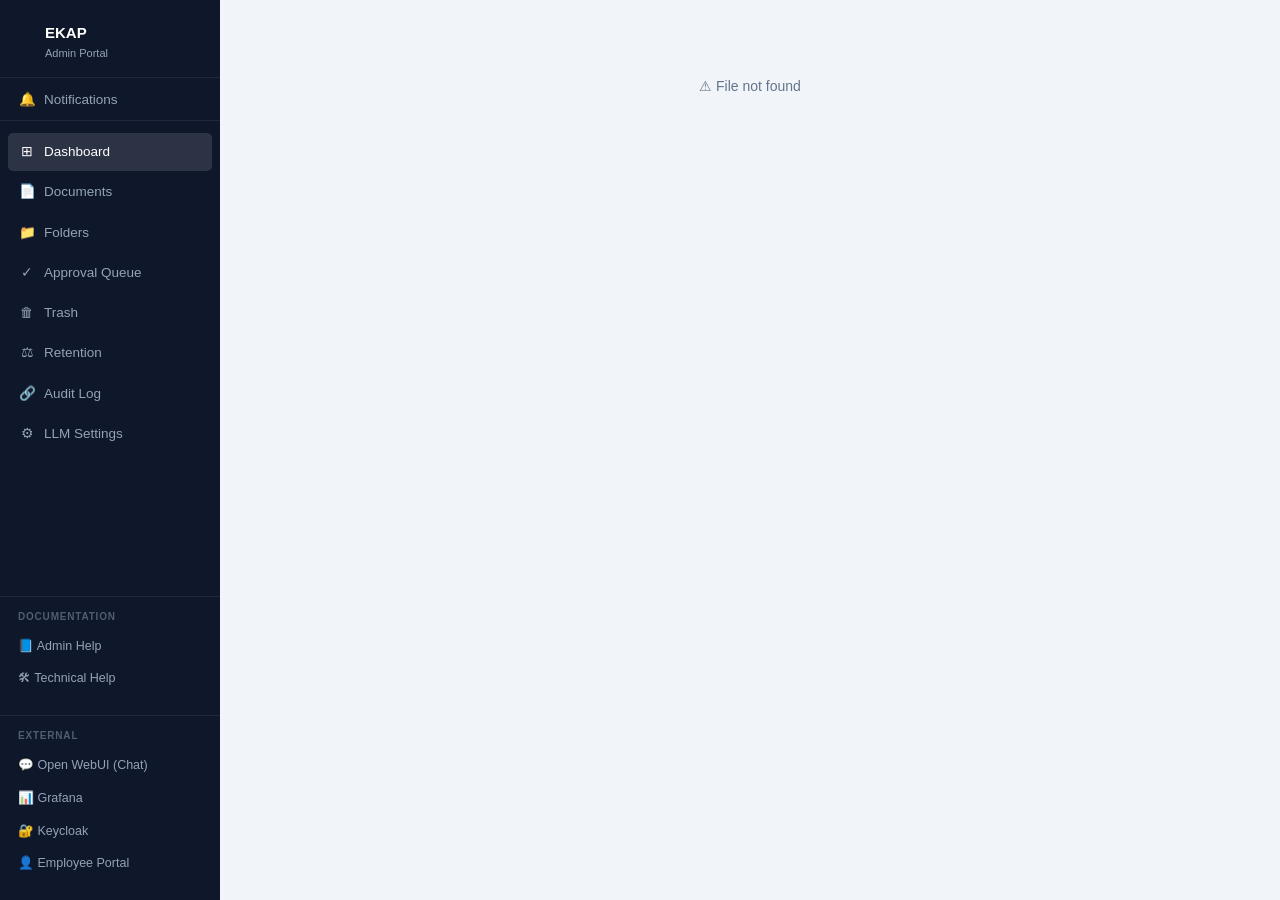
==== admin-ui/index.html @ e731ca9c "Initial commit: EKAP Enterprise Knowledge Assistant Platform" ====
<!DOCTYPE html>
<html lang="en">
<head>
  <meta charset="UTF-8">
  <meta name="viewport" content="width=device-width, initial-scale=1.0">
  <title>EKAP Admin</title>
  <link rel="stylesheet" href="admin.css">
</head>
<body>
  <div class="app">
    <aside class="sidebar">
      <div class="brand">
        <span class="brand-icon">⬡</span>
        <div>
          <div class="brand-name">EKAP</div>
          <div class="brand-sub">Admin Portal</div>
        </div>
      </div>
      <div class="notif-wrap">
        <button class="notif-bell" id="notif-bell" onclick="toggleNotifPanel()">
          <span class="ni">🔔</span>Notifications
          <span class="nav-badge hidden" id="notif-badge">0</span>
        </button>
        <div class="notif-panel hidden" id="notif-panel">
          <div class="notif-panel-head">
            <span>Notifications</span>
            <button class="btn btn-ghost btn-xs" onclick="markAllNotificationsRead()">Mark all read</button>
          </div>
          <div id="notif-list" class="notif-list">
            <div class="spinner-wrap"><div class="spinner"></div></div>
          </div>
        </div>
      </div>
      <nav class="nav">
        <a class="nav-item" href="#/dashboard" data-page="dashboard">
          <span class="ni">⊞</span>Dashboard
        </a>
        <a class="nav-item" href="#/documents" data-page="documents">
          <span class="ni">📄</span>Documents
        </a>
        <a class="nav-item" href="#/folders" data-page="folders">
          <span class="ni">📁</span>Folders
        </a>
        <a class="nav-item" href="#/queue" data-page="queue">
          <span class="ni">✓</span>Approval Queue
          <span class="nav-badge hidden" id="queue-badge">0</span>
        </a>
        <a class="nav-item" href="#/trash" data-page="trash">
          <span class="ni">🗑</span>Trash
        </a>
        <a class="nav-item" href="#/retention" data-page="retention">
          <span class="ni">⚖</span>Retention
        </a>
        <a class="nav-item" href="#/audit-log" data-page="audit-log">
          <span class="ni">🔗</span>Audit Log
        </a>
        <a class="nav-item" href="#/settings" data-page="settings">
          <span class="ni">⚙</span>LLM Settings
        </a>
      </nav>
      <div class="sidebar-ext">
        <div class="ext-label">Documentation</div>
        <a class="ext-link" href="docs/admin-help.html" target="_blank">📘 Admin Help</a>
        <a class="ext-link" href="docs/technical-help.html" target="_blank">🛠 Technical Help</a>
      </div>
      <div class="sidebar-ext">
        <div class="ext-label">External</div>
        <a class="ext-link" href="/" target="_blank">💬 Open WebUI (Chat)</a>
        <a class="ext-link" href="/grafana/" target="_blank">📊 Grafana</a>
        <a class="ext-link" href="/auth/admin" target="_blank">🔐 Keycloak</a>
        <a class="ext-link" href="/portal/" target="_blank">👤 Employee Portal</a>
      </div>
    </aside>

    <main class="main">
      <div id="content" class="content"></div>
    </main>
  </div>

  <!-- Upload Modal -->
  <div class="overlay hidden" id="upload-modal">
    <div class="modal">
      <div class="modal-head">
        <h2 class="modal-title">Upload Document</h2>
        <button class="btn-close" onclick="closeUpload()">✕</button>
      </div>
      <form id="upload-form" class="modal-body">
        <div class="field">
          <label class="label">File <span class="req">*</span></label>
          <input class="input" type="file" id="f-file"
            accept=".pdf,.docx,.txt,.md,.html,.csv,.xlsx,.pptx,.jpg,.jpeg,.png,.tiff,.bmp,.webp" required>
        </div>
        <div class="field">
          <label class="label">Title <span class="req">*</span></label>
          <input class="input" type="text" id="f-title" placeholder="Document title" required>
        </div>
        <div class="field-row">
          <div class="field">
            <label class="label">Owner</label>
            <input class="input" type="text" id="f-owner" value="admin">
          </div>
          <div class="field">
            <label class="label">Department</label>
            <input class="input" type="text" id="f-dept" placeholder="Engineering">
          </div>
        </div>
        <div class="field-row">
          <div class="field">
            <label class="label">Classification</label>
            <select class="input" id="f-class">
              <option>Public</option>
              <option selected>Internal</option>
              <option>Confidential</option>
              <option>Restricted</option>
            </select>
          </div>
          <div class="field">
            <label class="label">Folder</label>
            <select class="input" id="f-folder"><option value="">None</option></select>
          </div>
        </div>
        <div class="field">
          <label class="label">Tags (comma-separated)</label>
          <input class="input" type="text" id="f-tags" placeholder="policy, hr, 2024">
        </div>
        <div class="modal-foot">
          <button type="button" class="btn btn-ghost" onclick="closeUpload()">Cancel</button>
          <button type="submit" class="btn btn-primary" id="upload-btn">Upload</button>
        </div>
      </form>
    </div>
  </div>

  <!-- Possible Duplicate Modal -->
  <div class="overlay hidden" id="duplicate-modal">
    <div class="modal modal-sm">
      <div class="modal-head">
        <h2 class="modal-title">Possible Duplicate</h2>
        <button class="btn-close" onclick="closeDuplicateModal()">✕</button>
      </div>
      <div class="modal-body">
        <p id="duplicate-message" style="font-size:13.5px;line-height:1.5"></p>
        <div class="modal-foot" style="flex-wrap:wrap">
          <button class="btn btn-ghost" onclick="closeDuplicateModal()">Cancel</button>
          <button class="btn btn-blue" onclick="useAsNewVersion()">Upload as New Version</button>
          <button class="btn btn-warning" onclick="forceUploadAnyway()">Upload Anyway</button>
        </div>
      </div>
    </div>
  </div>

  <!-- Upload New Version Modal -->
  <div class="overlay hidden" id="version-modal">
    <div class="modal">
      <div class="modal-head">
        <div>
          <h2 class="modal-title">Upload New Version</h2>
          <div class="modal-meta" id="version-doc-title"></div>
        </div>
        <button class="btn-close" onclick="closeVersionModal()">✕</button>
      </div>
      <form id="version-form" class="modal-body">
        <div class="field">
          <label class="label">File <span class="req">*</span></label>
          <input class="input" type="file" id="v-file"
            accept=".pdf,.docx,.txt,.md,.html,.csv,.xlsx,.pptx,.jpg,.jpeg,.png,.tiff,.bmp,.webp" required>
        </div>
        <div class="field">
          <label class="label">Change note</label>
          <textarea class="input" id="v-note" rows="3" placeholder="What changed in this version?"></textarea>
        </div>
        <p class="llm-note">
          This replaces the document's content and sends it back through the approval
          workflow (state resets to Draft). Previous versions stay available in the audit trail.
        </p>
        <div class="modal-foot">
          <button type="button" class="btn btn-ghost" onclick="closeVersionModal()">Cancel</button>
          <button type="submit" class="btn btn-primary" id="version-btn">Upload Version</button>
        </div>
      </form>
    </div>
  </div>

  <!-- Access Grants Modal -->
  <div class="overlay hidden" id="permissions-modal">
    <div class="modal modal-lg">
      <div class="modal-head">
        <div>
          <h2 class="modal-title">Document Access</h2>
          <div class="modal-meta" id="perm-doc-title"></div>
        </div>
        <button class="btn-close" onclick="closePermissionsModal()">✕</button>
      </div>
      <div class="modal-body">
        <p class="llm-note">
          Grants a specific user read access to this document regardless of their
          classification level. Users who already qualify via classification don't need a grant.
        </p>
        <form id="perm-form" style="display:flex;gap:10px;align-items:flex-end;margin-bottom:14px">
          <div class="field autocomplete" style="flex:1">
            <label class="label">User ID / username</label>
            <input class="input" type="text" id="perm-user-id" placeholder="Start typing a name or username…"
                   autocomplete="off" required
                   oninput="handleUserSearch(this.value)"
                   onfocus="handleUserSearch(this.value)">
            <div class="autocomplete-list hidden" id="perm-user-suggestions"></div>
          </div>
          <button type="submit" class="btn btn-primary" id="perm-grant-btn">Grant Access</button>
        </form>
        <div id="perm-list"></div>
      </div>
    </div>
  </div>

  <!-- Preview Modal -->
  <div class="overlay hidden" id="preview-modal">
    <div class="modal modal-xl">
      <div class="modal-head">
        <div>
          <h2 class="modal-title" id="preview-title">Preview</h2>
          <div id="preview-meta" class="modal-meta"></div>
        </div>
        <div style="display:flex;gap:8px;align-items:center">
          <a class="btn btn-ghost" id="preview-download" href="#" download>⬇ Download</a>
          <button class="btn-close" onclick="closePreview()">✕</button>
        </div>
      </div>
      <div class="modal-body preview-wrap" id="preview-body">
        <div class="spinner-wrap"><div class="spinner"></div></div>
      </div>
    </div>
  </div>

  <!-- Audit Trail Modal -->
  <div class="overlay hidden" id="audit-modal">
    <div class="modal modal-lg">
      <div class="modal-head">
        <div>
          <h2 class="modal-title" id="audit-title">Audit Trail</h2>
          <div class="modal-meta">Version and workflow history</div>
        </div>
        <button class="btn-close" onclick="closeAuditModal()">✕</button>
      </div>
      <div class="modal-body" id="audit-body">
        <div class="spinner-wrap"><div class="spinner"></div></div>
      </div>
    </div>
  </div>

  <!-- Workflow Comment Modal -->
  <div class="overlay hidden" id="wf-modal">
    <div class="modal modal-sm">
      <div class="modal-head">
        <h2 class="modal-title" id="wf-title">Confirm Action</h2>
        <button class="btn-close" onclick="closeWfModal()">✕</button>
      </div>
      <div class="modal-body">
        <div class="field">
          <label class="label">Comment (optional)</label>
          <textarea class="input" id="wf-comment" rows="3" placeholder="Add a note…"></textarea>
        </div>
        <div class="modal-foot">
          <button class="btn btn-ghost" onclick="closeWfModal()">Cancel</button>
          <button class="btn btn-primary" id="wf-confirm">Confirm</button>
        </div>
      </div>
    </div>
  </div>

  <div id="toasts"></div>
  <script src="admin.js"></script>
</body>
</html>
---- admin-ui/admin.css ----
/* ── Reset & Variables ──────────────────────────────────────────────────────── */
*, *::before, *::after { box-sizing: border-box; margin: 0; padding: 0; }

:root {
  --sidebar-w: 220px;
  --c-bg:       #f1f5f9;
  --c-surface:  #ffffff;
  --c-side:     #0f172a;
  --c-side-txt: #94a3b8;
  --c-side-act: rgba(255,255,255,.12);

  --c-primary:  #2563eb;
  --c-ph:       #1d4ed8;
  --c-success:  #16a34a;
  --c-warning:  #b45309;
  --c-danger:   #dc2626;
  --c-muted:    #64748b;
  --c-border:   #e2e8f0;
  --c-text:     #0f172a;

  --r: 8px;
  --r-sm: 5px;
  --shadow: 0 1px 3px rgba(0,0,0,.08), 0 1px 2px rgba(0,0,0,.04);
  --shadow-lg: 0 8px 20px rgba(0,0,0,.08), 0 2px 6px rgba(0,0,0,.04);
  font-family: -apple-system, BlinkMacSystemFont, 'Segoe UI', sans-serif;
}

body { background: var(--c-bg); color: var(--c-text); font-size: 14px; line-height: 1.5; }

/* ── Layout ─────────────────────────────────────────────────────────────────── */
.app   { display: flex; height: 100vh; overflow: hidden; }
.sidebar { width: var(--sidebar-w); flex-shrink: 0; background: var(--c-side);
           display: flex; flex-direction: column; overflow-y: auto; }
.main    { flex: 1; overflow-y: auto; }
.content { padding: 28px 32px; max-width: 1280px; }

/* ── Brand ──────────────────────────────────────────────────────────────────── */
.brand { display: flex; align-items: center; gap: 10px; padding: 22px 16px 16px;
         border-bottom: 1px solid rgba(255,255,255,.07); }
.brand-icon { font-size: 22px; }
.brand-name { color: #fff; font-weight: 700; font-size: 15px; }
.brand-sub  { color: var(--c-side-txt); font-size: 11px; }

/* ── Nav ────────────────────────────────────────────────────────────────────── */
.nav { padding: 12px 8px; flex: 1; }
.nav-item {
  display: flex; align-items: center; gap: 8px;
  padding: 9px 10px; border-radius: var(--r-sm);
  color: var(--c-side-txt); text-decoration: none;
  font-size: 13.5px; font-weight: 500; transition: all .15s;
  position: relative; margin-bottom: 2px;
}
.nav-item:hover { background: var(--c-side-act); color: #fff; }
.nav-item.active { background: var(--c-side-act); color: #fff; }
.ni { width: 18px; text-align: center; font-style: normal; flex-shrink: 0; }
.nav-badge {
  margin-left: auto; background: var(--c-danger); color: #fff;
  border-radius: 10px; font-size: 11px; font-weight: 600;
  padding: 1px 6px; min-width: 18px; text-align: center;
}

/* ── Notifications ──────────────────────────────────────────────────────────── */
.notif-wrap { position: relative; padding: 0 8px; border-bottom: 1px solid rgba(255,255,255,.07); }
.notif-bell {
  width: 100%; display: flex; align-items: center; gap: 8px;
  padding: 9px 10px; margin: 4px 0; border-radius: var(--r-sm); border: none;
  background: transparent; color: var(--c-side-txt); font-size: 13.5px; font-weight: 500;
  cursor: pointer; font-family: inherit; transition: all .15s;
}
.notif-bell:hover { background: var(--c-side-act); color: #fff; }
.notif-panel {
  position: absolute; top: calc(100% - 2px); left: 8px; right: 8px; z-index: 50;
  background: var(--c-surface); border-radius: var(--r); box-shadow: var(--shadow-lg);
  overflow: hidden; max-height: 70vh; display: flex; flex-direction: column;
}
.notif-panel-head {
  display: flex; align-items: center; justify-content: space-between;
  padding: 10px 14px; border-bottom: 1px solid var(--c-border);
  font-size: 12.5px; font-weight: 700; color: var(--c-text);
}
.notif-list { overflow-y: auto; }
.notif-item {
  padding: 10px 14px; border-bottom: 1px solid #f1f5f9; cursor: pointer;
  transition: background .12s;
}
.notif-item:last-child { border-bottom: none; }
.notif-item:hover { background: #f8fafc; }
.notif-item.unread { background: #eff6ff; }
.notif-item-msg  { font-size: 12.5px; color: var(--c-text); line-height: 1.4; }
.notif-item-time { font-size: 11px; color: var(--c-muted); margin-top: 3px; }
.notif-empty { padding: 20px 14px; text-align: center; font-size: 12.5px; color: var(--c-muted); }

.sidebar-ext { padding: 12px 8px 20px; border-top: 1px solid rgba(255,255,255,.07); }
.ext-label { color: rgba(148,163,184,.5); font-size: 10px; text-transform: uppercase;
             letter-spacing: .08em; padding: 0 10px 6px; font-weight: 600; }
.ext-link { display: block; padding: 7px 10px; color: var(--c-side-txt); text-decoration: none;
            font-size: 12.5px; border-radius: var(--r-sm); transition: all .15s; }
.ext-link:hover { background: var(--c-side-act); color: #fff; }

/* ── Content header ─────────────────────────────────────────────────────────── */
.page-header { display: flex; align-items: center; justify-content: space-between;
               margin-bottom: 24px; }
.page-header h1 { font-size: 22px; font-weight: 700; }

/* ── Stats grid ─────────────────────────────────────────────────────────────── */
.stats-grid { display: grid; grid-template-columns: repeat(4, 1fr); gap: 16px;
              margin-bottom: 24px; }
.stat-card { background: var(--c-surface); border-radius: var(--r); padding: 20px 22px;
             box-shadow: var(--shadow); border-left: 4px solid var(--c-border); }
.stat-card.yellow { border-left-color: #f59e0b; }
.stat-card.green  { border-left-color: var(--c-success); }
.stat-card.slate  { border-left-color: #64748b; }
.stat-val   { font-size: 30px; font-weight: 700; line-height: 1; }
.stat-label { color: var(--c-muted); font-size: 12.5px; margin-top: 4px; font-weight: 500; }

/* ── Cards ──────────────────────────────────────────────────────────────────── */
.card { background: var(--c-surface); border-radius: var(--r); box-shadow: var(--shadow);
        margin-bottom: 20px; overflow: hidden; }
.card-head { display: flex; align-items: center; justify-content: space-between;
             padding: 16px 20px; border-bottom: 1px solid var(--c-border); }
.card-head h2 { font-size: 15px; font-weight: 600; }

/* ── Filters bar ────────────────────────────────────────────────────────────── */
.filters { padding: 14px 16px; margin-bottom: 12px; }
.filter-row { display: flex; gap: 10px; flex-wrap: wrap; align-items: center; }
.filter-input { flex: 1; min-width: 200px; padding: 7px 11px; border: 1px solid var(--c-border);
                border-radius: var(--r-sm); font-size: 13px; outline: none; }
.filter-input:focus { border-color: var(--c-primary); box-shadow: 0 0 0 2px rgba(37,99,235,.1); }
.filter-select { padding: 7px 10px; border: 1px solid var(--c-border); border-radius: var(--r-sm);
                 font-size: 13px; background: #fff; cursor: pointer; outline: none; }
.filter-select:focus { border-color: var(--c-primary); }

/* ── Table ──────────────────────────────────────────────────────────────────── */
.table-wrap { overflow-x: auto; }
.data-table { width: 100%; border-collapse: collapse; font-size: 13px; }
.data-table th { padding: 10px 14px; text-align: left; font-weight: 600; font-size: 11.5px;
                 text-transform: uppercase; letter-spacing: .05em;
                 color: var(--c-muted); border-bottom: 1px solid var(--c-border);
                 background: #fafafa; }
.data-table td { padding: 11px 14px; border-bottom: 1px solid #f1f5f9; vertical-align: middle; }
.data-table tr:last-child td { border-bottom: none; }
.data-table tr:hover td { background: #f8fafc; }
.data-table .actions { white-space: nowrap; display: flex; gap: 4px; flex-wrap: wrap; }
.link { color: var(--c-primary); text-decoration: none; font-weight: 500; }
.link:hover { text-decoration: underline; }

/* ── Badges ─────────────────────────────────────────────────────────────────── */
.badge { display: inline-block; padding: 2px 8px; border-radius: 12px;
         font-size: 11.5px; font-weight: 600; white-space: nowrap; }
.badge-draft     { background: #f1f5f9; color: #475569; }
.badge-review    { background: #fef3c7; color: #92400e; }
.badge-approved  { background: #dbeafe; color: #1e40af; }
.badge-published { background: #dcfce7; color: #166534; }
.badge-archived  { background: #f1f5f9; color: #64748b; }
.badge-outline   { background: transparent; border: 1px solid var(--c-border); color: var(--c-muted); }
.badge-pending   { background: #f1f5f9; color: #475569; }
.badge-processing{ background: #eff6ff; color: #1e40af; }
.badge-completed { background: #dcfce7; color: #166534; }
.badge-failed    { background: #fee2e2; color: #991b1b; }

/* ── Buttons ────────────────────────────────────────────────────────────────── */
.btn {
  display: inline-flex; align-items: center; gap: 5px;
  padding: 7px 14px; border-radius: var(--r-sm); font-size: 13px;
  font-weight: 500; cursor: pointer; border: none; transition: all .15s;
  text-decoration: none; white-space: nowrap;
}
.btn:disabled { opacity: .55; cursor: not-allowed; }
.btn-primary { background: var(--c-primary); color: #fff; }
.btn-primary:hover:not(:disabled) { background: var(--c-ph); }
.btn-ghost   { background: transparent; border: 1px solid var(--c-border); color: var(--c-text); }
.btn-ghost:hover  { background: #f8fafc; }
.btn-success { background: var(--c-success); color: #fff; }
.btn-success:hover:not(:disabled) { background: #15803d; }
.btn-danger  { background: var(--c-danger);  color: #fff; }
.btn-danger:hover:not(:disabled)  { background: #b91c1c; }
.btn-warning { background: var(--c-warning); color: #fff; }
.btn-warning:hover:not(:disabled) { background: #92400e; }
.btn-blue    { background: #3b82f6; color: #fff; }
.btn-blue:hover:not(:disabled)    { background: #2563eb; }
.btn-xs  { padding: 4px 9px; font-size: 11.5px; }
.btn-sm  { padding: 6px 12px; font-size: 12.5px; }
.btn-close { background: none; border: none; font-size: 18px; cursor: pointer;
             color: var(--c-muted); line-height: 1; padding: 4px; border-radius: 4px; }
.btn-close:hover { background: #f1f5f9; color: var(--c-text); }

/* ── Forms ──────────────────────────────────────────────────────────────────── */
.field       { display: flex; flex-direction: column; gap: 5px; }
.field-row   { display: grid; grid-template-columns: 1fr 1fr; gap: 14px; }
.label       { font-size: 12.5px; font-weight: 600; color: var(--c-text); }
.req         { color: var(--c-danger); }
.input {
  padding: 8px 11px; border: 1px solid var(--c-border); border-radius: var(--r-sm);
  font-size: 13.5px; font-family: inherit; background: #fff; outline: none;
  transition: border-color .15s, box-shadow .15s; width: 100%;
}
.input:focus { border-color: var(--c-primary); box-shadow: 0 0 0 3px rgba(37,99,235,.08); }
textarea.input { resize: vertical; }

/* ── Modals ─────────────────────────────────────────────────────────────────── */
.overlay {
  position: fixed; inset: 0; background: rgba(15,23,42,.45);
  display: flex; align-items: center; justify-content: center;
  z-index: 100; padding: 20px; backdrop-filter: blur(2px);
}
.overlay.hidden { display: none; }
.modal {
  background: var(--c-surface); border-radius: var(--r); box-shadow: var(--shadow-lg);
  width: 100%; max-width: 540px; max-height: 90vh; display: flex; flex-direction: column;
  overflow: hidden;
}
.modal-xl { max-width: 920px; }
.modal-lg { max-width: 640px; }
.modal-sm { max-width: 400px; }
.modal-head { display: flex; align-items: flex-start; justify-content: space-between;
              padding: 18px 20px; border-bottom: 1px solid var(--c-border); gap: 12px; }
.modal-title { font-size: 16px; font-weight: 700; }
.modal-meta  { font-size: 12px; color: var(--c-muted); margin-top: 2px; }
.modal-body  { padding: 20px; overflow-y: auto; display: flex; flex-direction: column; gap: 14px; flex: 1; }
.modal-foot  { display: flex; gap: 8px; justify-content: flex-end; padding-top: 8px;
               border-top: 1px solid var(--c-border); margin-top: 8px; }

/* ── Preview ────────────────────────────────────────────────────────────────── */
.preview-wrap { padding: 0; position: relative; }
.preview-wrap iframe { display: block; width: 100%; height: calc(90vh - 110px); border: none; }
.preview-wrap img    { max-width: 100%; max-height: calc(90vh - 140px); display: block; margin: auto; }
.preview-html, .preview-text {
  padding: 20px; overflow: auto; max-height: calc(90vh - 140px);
  font-size: 13.5px; line-height: 1.6;
}
.preview-text { font-family: monospace; white-space: pre-wrap; }
.preview-partial-note {
  position: absolute; left: 50%; bottom: 14px; transform: translateX(-50%);
  background: rgba(15,23,42,.85); color: #fff; font-size: 12px; font-weight: 500;
  padding: 6px 14px; border-radius: 999px; box-shadow: var(--shadow-lg); white-space: nowrap;
  transition: opacity .2s ease;
}
/* Background upgrade to the full document crossfades in over the partial
   preview instead of an abrupt swap, so it doesn't flicker. */
.preview-fade { position: absolute; inset: 0; opacity: 0; transition: opacity .25s ease; }
.preview-fade.preview-fade-in { opacity: 1; }

/* ── Folders ────────────────────────────────────────────────────────────────── */
.folder-tree { list-style: none; }
.folder-item { display: flex; align-items: center; gap: 8px; padding: 10px 20px;
               border-bottom: 1px solid #f8fafc; flex-wrap: wrap; }
.folder-item:last-child { border-bottom: none; }
.folder-icon { font-size: 16px; }
.folder-name { font-weight: 600; font-size: 13.5px; }
.folder-dept { color: var(--c-muted); font-size: 12px; }
.folder-actions { margin-left: auto; display: flex; gap: 4px; }
.folder-children { width: 100%; padding-left: 28px; }

/* ── Autocomplete (user search) ────────────────────────────────────────────── */
.autocomplete { position: relative; }
.autocomplete-list {
  position: absolute; top: calc(100% + 4px); left: 0; right: 0; z-index: 20;
  background: var(--c-surface); border: 1px solid var(--c-border); border-radius: var(--r-sm);
  box-shadow: var(--shadow-lg); max-height: 220px; overflow-y: auto;
}
.autocomplete-item { padding: 8px 12px; cursor: pointer; display: flex; flex-direction: column; gap: 1px; }
.autocomplete-item:hover, .autocomplete-item.active { background: #eff6ff; }
.autocomplete-item-name { font-size: 13px; font-weight: 600; }
.autocomplete-item-sub  { font-size: 11.5px; color: var(--c-muted); }
.autocomplete-empty { padding: 10px 12px; font-size: 12.5px; color: var(--c-muted); }

/* ── Audit trail ────────────────────────────────────────────────────────────── */
.audit-timeline { display: flex; flex-direction: column; max-height: 60vh; overflow-y: auto; }
.audit-item { display: flex; gap: 12px; padding: 12px 4px; border-bottom: 1px solid var(--c-border); }
.audit-item:last-child { border-bottom: none; }
.audit-icon { font-size: 16px; flex-shrink: 0; line-height: 1.4; }
.audit-item-body { flex: 1; min-width: 0; }
.audit-item-head { display: flex; align-items: baseline; justify-content: space-between; gap: 10px; }
.audit-item-title { font-weight: 600; font-size: 13.5px; }
.audit-item-time  { font-size: 11.5px; color: var(--c-muted); white-space: nowrap; }
.audit-item-meta  { font-size: 12px; color: var(--c-muted); margin-top: 2px; }
.audit-item-note  { font-size: 12.5px; color: var(--c-text); margin-top: 5px; background: #f8fafc;
                     border-radius: var(--r-sm); padding: 6px 10px; }

/* ── Version diff ───────────────────────────────────────────────────────────── */
.version-compare {
  display: flex; align-items: center; gap: 8px; padding: 4px 4px 14px;
  margin-bottom: 14px; border-bottom: 1px solid var(--c-border); font-size: 12.5px; flex-wrap: wrap;
}
.version-compare-label { font-weight: 600; color: var(--c-muted); }
.diff-summary { font-size: 12px; font-weight: 600; color: var(--c-muted); margin: 0 4px 8px; }
.diff-view {
  font-family: ui-monospace, Menlo, monospace; font-size: 12px; line-height: 1.65;
  background: #0f172a; color: #cbd5e1; border-radius: var(--r); padding: 8px 0;
  max-height: 320px; overflow: auto;
}
.diff-line { padding: 0 14px; white-space: pre-wrap; word-break: break-word; }
.diff-line.diff-added   { background: rgba(22,163,74,.22);  color: #86efac; }
.diff-line.diff-removed { background: rgba(220,38,38,.22);  color: #fca5a5; }
.diff-line.diff-hunk    { color: #60a5fa; font-weight: 600; margin: 6px 0; }
.diff-line.diff-equal   { color: #94a3b8; }

/* ── Empty state ────────────────────────────────────────────────────────────── */
.empty { text-align: center; padding: 48px 20px; color: var(--c-muted); }
.empty-icon { font-size: 40px; margin-bottom: 10px; }
.empty p    { font-size: 14px; }

/* ── Spinner ────────────────────────────────────────────────────────────────── */
.spinner-wrap { display: flex; justify-content: center; padding: 60px; }
.spinner { width: 32px; height: 32px; border: 3px solid var(--c-border);
           border-top-color: var(--c-primary); border-radius: 50%;
           animation: spin .7s linear infinite; }
@keyframes spin { to { transform: rotate(360deg); } }

/* ── Toast ──────────────────────────────────────────────────────────────────── */
#toasts { position: fixed; bottom: 24px; right: 24px; display: flex;
          flex-direction: column; gap: 8px; z-index: 200; }
.toast { padding: 12px 18px; border-radius: var(--r); font-size: 13.5px; font-weight: 500;
         box-shadow: var(--shadow-lg); opacity: 0; transform: translateY(8px);
         transition: all .25s; max-width: 340px; }
.toast.show { opacity: 1; transform: none; }
.toast-success { background: #f0fdf4; border: 1px solid #bbf7d0; color: #166534; }
.toast-error   { background: #fef2f2; border: 1px solid #fecaca; color: #991b1b; }
.toast-info    { background: #eff6ff; border: 1px solid #bfdbfe; color: #1e40af; }

/* ── Processing progress bar ────────────────────────────────────────────────── */
/* Refresh button spin on click */
#doc-refresh-btn:disabled { animation: spin .5s linear; }

.proc-wrap      { min-width: 160px; }
.proc-bar-track { height: 5px; background: #e2e8f0; border-radius: 99px; overflow: hidden; margin-bottom: 5px; }
.proc-bar-fill  {
  height: 100%; border-radius: 99px;
  background: linear-gradient(90deg, #3b82f6, #2563eb);
  transition: width .6s ease;
  position: relative;
  overflow: hidden;
}
/* animated shimmer while processing */
.proc-bar-fill::after {
  content: '';
  position: absolute; inset: 0;
  background: linear-gradient(90deg, transparent 0%, rgba(255,255,255,.35) 50%, transparent 100%);
  animation: proc-shimmer 1.4s infinite;
}
@keyframes proc-shimmer {
  from { transform: translateX(-100%); }
  to   { transform: translateX(200%); }
}
.proc-meta  { display: flex; justify-content: space-between; align-items: center; gap: 6px; }
.proc-stage { font-size: 11.5px; color: var(--c-muted); font-weight: 500; white-space: nowrap; }
.proc-time  { font-size: 11px; color: var(--c-primary); font-weight: 600; white-space: nowrap; }

/* ── LLM Settings page ──────────────────────────────────────────────────────── */
.llm-active-row { display: flex; align-items: center; gap: 10px; margin-bottom: 8px; }
.llm-dot { width: 10px; height: 10px; background: var(--c-success); border-radius: 50%;
           box-shadow: 0 0 0 3px rgba(22,163,74,.2); flex-shrink: 0; }
.llm-active-name { font-size: 16px; font-weight: 700; }
.llm-note { font-size: 12.5px; color: var(--c-muted); margin-top: 4px; line-height: 1.55; }
.llm-note code { background: #f1f5f9; padding: 1px 5px; border-radius: 3px;
                 font-family: monospace; font-size: 12px; }

.llm-model-row { display: flex; align-items: center; justify-content: space-between;
                 padding: 10px 8px; border-radius: var(--r-sm); margin: 2px 0; }
.llm-model-row:hover { background: #f8fafc; }
.llm-model-row-active { background: #f0fdf4; }
.llm-model-info { display: flex; align-items: center; gap: 12px; }
.llm-model-name { font-weight: 600; font-size: 13.5px; }
.llm-model-size { color: var(--c-muted); font-size: 12px; }

.llm-toggle-row { display: flex; align-items: flex-start; gap: 12px; margin-top: 14px;
                   padding-top: 14px; border-top: 1px solid var(--c-border); }
.llm-toggle-label { font-size: 13px; font-weight: 600; }
.llm-toggle-sub   { font-size: 12px; color: var(--c-muted); margin-top: 2px; line-height: 1.5; }

.switch { position: relative; display: inline-block; width: 36px; height: 20px; flex-shrink: 0; }
.switch input { opacity: 0; width: 0; height: 0; }
.switch-slider { position: absolute; inset: 0; cursor: pointer; background: #cbd5e1;
                  border-radius: 999px; transition: background .15s; }
.switch-slider::before { content: ''; position: absolute; width: 16px; height: 16px; left: 2px; top: 2px;
                          background: #fff; border-radius: 50%; transition: transform .15s;
                          box-shadow: 0 1px 2px rgba(0,0,0,.2); }
.switch input:checked + .switch-slider { background: var(--c-primary); }
.switch input:checked + .switch-slider::before { transform: translateX(16px); }
.switch input:disabled + .switch-slider { opacity: .5; cursor: not-allowed; }

.llm-chips { display: flex; flex-wrap: wrap; gap: 8px; }
.llm-chip {
  background: var(--c-bg); border: 1px solid var(--c-border);
  border-radius: var(--r); padding: 8px 12px; cursor: pointer;
  text-align: left; transition: all .12s; font-family: inherit;
}
.llm-chip:hover { border-color: var(--c-primary); background: #eff6ff; }
.llm-chip-name { display: block; font-weight: 600; font-size: 12.5px; color: var(--c-text); }
.llm-chip-meta { display: block; font-size: 11px; color: var(--c-muted); margin-top: 2px; }

.hidden { display: none !important; }
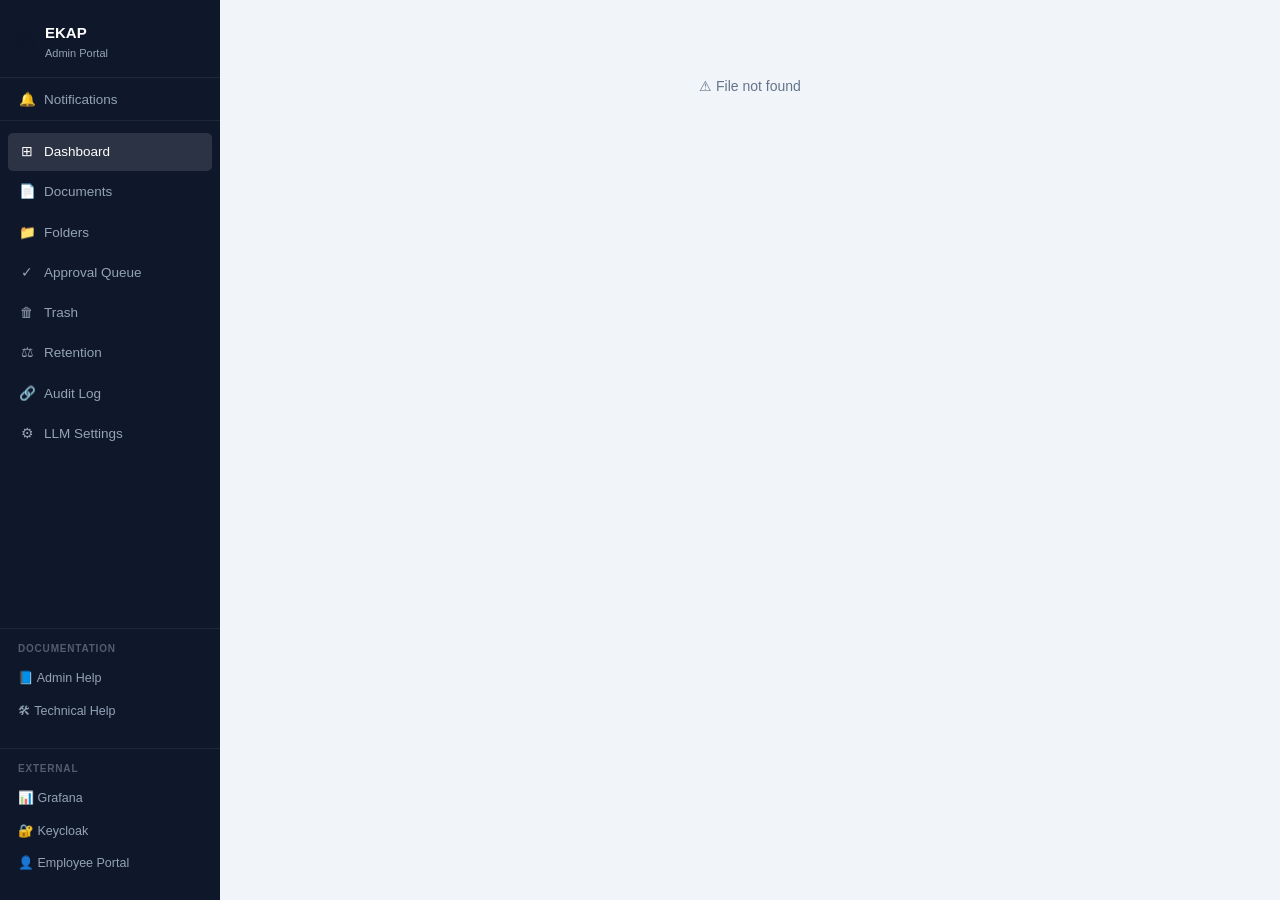
==== commit 0755926e: "Remove Open WebUI in favor of the Employee Portal's own chat panel Open WebUI was redundant: the Emp" ====
--- a/admin-ui/index.html
+++ b/admin-ui/index.html
@@ -65,7 +65,6 @@
       </div>
       <div class="sidebar-ext">
         <div class="ext-label">External</div>
-        <a class="ext-link" href="/" target="_blank">💬 Open WebUI (Chat)</a>
         <a class="ext-link" href="/grafana/" target="_blank">📊 Grafana</a>
         <a class="ext-link" href="/auth/admin" target="_blank">🔐 Keycloak</a>
         <a class="ext-link" href="/portal/" target="_blank">👤 Employee Portal</a>
--- a/admin-ui/admin.css
+++ b/admin-ui/admin.css
@@ -224,11 +224,11 @@
 .preview-wrap { padding: 0; position: relative; }
 .preview-wrap iframe { display: block; width: 100%; height: calc(90vh - 110px); border: none; }
 .preview-wrap img    { max-width: 100%; max-height: calc(90vh - 140px); display: block; margin: auto; }
-.preview-html, .preview-text {
+.preview-text {
   padding: 20px; overflow: auto; max-height: calc(90vh - 140px);
   font-size: 13.5px; line-height: 1.6;
-}
-.preview-text { font-family: monospace; white-space: pre-wrap; }
+  font-family: monospace; white-space: pre-wrap;
+}
 .preview-partial-note {
   position: absolute; left: 50%; bottom: 14px; transform: translateX(-50%);
   background: rgba(15,23,42,.85); color: #fff; font-size: 12px; font-weight: 500;
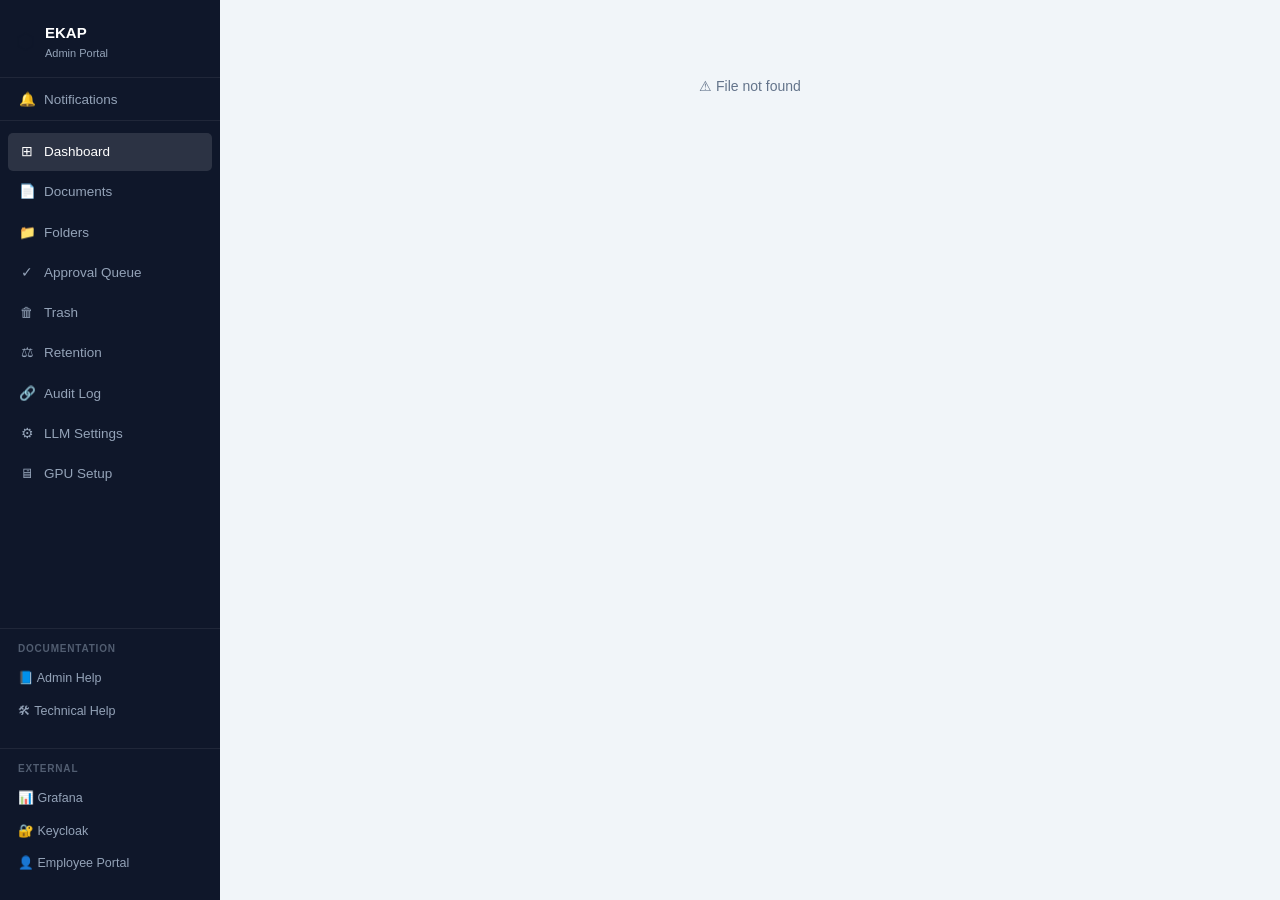
==== commit 65c1da0c: "Move GPU Setup to its own admin page with saved diagnostic history Gives it a dedicated sidebar entr" ====
--- a/admin-ui/index.html
+++ b/admin-ui/index.html
@@ -57,6 +57,9 @@
         <a class="nav-item" href="#/settings" data-page="settings">
           <span class="ni">⚙</span>LLM Settings
         </a>
+        <a class="nav-item" href="#/gpu-setup" data-page="gpu-setup">
+          <span class="ni">🖥</span>GPU Setup
+        </a>
       </nav>
       <div class="sidebar-ext">
         <div class="ext-label">Documentation</div>
--- a/admin-ui/admin.css
+++ b/admin-ui/admin.css
@@ -355,18 +355,37 @@
 .llm-note code { background: #f1f5f9; padding: 1px 5px; border-radius: 3px;
                  font-family: monospace; font-size: 12px; }
 
+.gpu-status-row { display: flex; align-items: center; gap: 10px; }
+.gpu-status-detail { font-size: 12.5px; color: var(--c-muted); margin-top: 6px; line-height: 1.55; }
+.gpu-warning-box { margin-top: 12px; padding: 10px 12px; background: #fef3c7; border-radius: var(--r-sm);
+                    font-size: 12.5px; color: #92400e; line-height: 1.55; }
+.diag-output { margin-top: 10px; background: #0f172a; color: #e2e8f0; font-family: monospace;
+                font-size: 12px; padding: 14px; border-radius: var(--r-sm); white-space: pre-wrap;
+                word-break: break-word; max-height: 420px; overflow-y: auto; line-height: 1.6; }
+
 .llm-model-row { display: flex; align-items: center; justify-content: space-between;
                  padding: 10px 8px; border-radius: var(--r-sm); margin: 2px 0; }
 .llm-model-row:hover { background: #f8fafc; }
 .llm-model-row-active { background: #f0fdf4; }
+.llm-model-separator { border-top: 1px solid var(--c-border); margin: 8px 4px; }
 .llm-model-info { display: flex; align-items: center; gap: 12px; }
 .llm-model-name { font-weight: 600; font-size: 13.5px; }
+.llm-model-quant { font-weight: 400; color: var(--c-muted); font-size: 12px; }
 .llm-model-size { color: var(--c-muted); font-size: 12px; }
 
 .llm-toggle-row { display: flex; align-items: flex-start; gap: 12px; margin-top: 14px;
                    padding-top: 14px; border-top: 1px solid var(--c-border); }
 .llm-toggle-label { font-size: 13px; font-weight: 600; }
 .llm-toggle-sub   { font-size: 12px; color: var(--c-muted); margin-top: 2px; line-height: 1.5; }
+
+.llm-advanced-header {
+  margin-top: 14px; padding-top: 14px; border-top: 1px solid var(--c-border);
+  font-size: 13px; font-weight: 600; color: var(--c-muted);
+  cursor: pointer; user-select: none; display: flex; align-items: center; gap: 6px;
+}
+.llm-advanced-header:hover { color: var(--c-text); }
+.llm-advanced-caret { display: inline-block; font-size: 11px; width: 10px; }
+#chat-display-settings .llm-toggle-row:first-child { margin-top: 12px; padding-top: 0; border-top: none; }
 
 .switch { position: relative; display: inline-block; width: 36px; height: 20px; flex-shrink: 0; }
 .switch input { opacity: 0; width: 0; height: 0; }
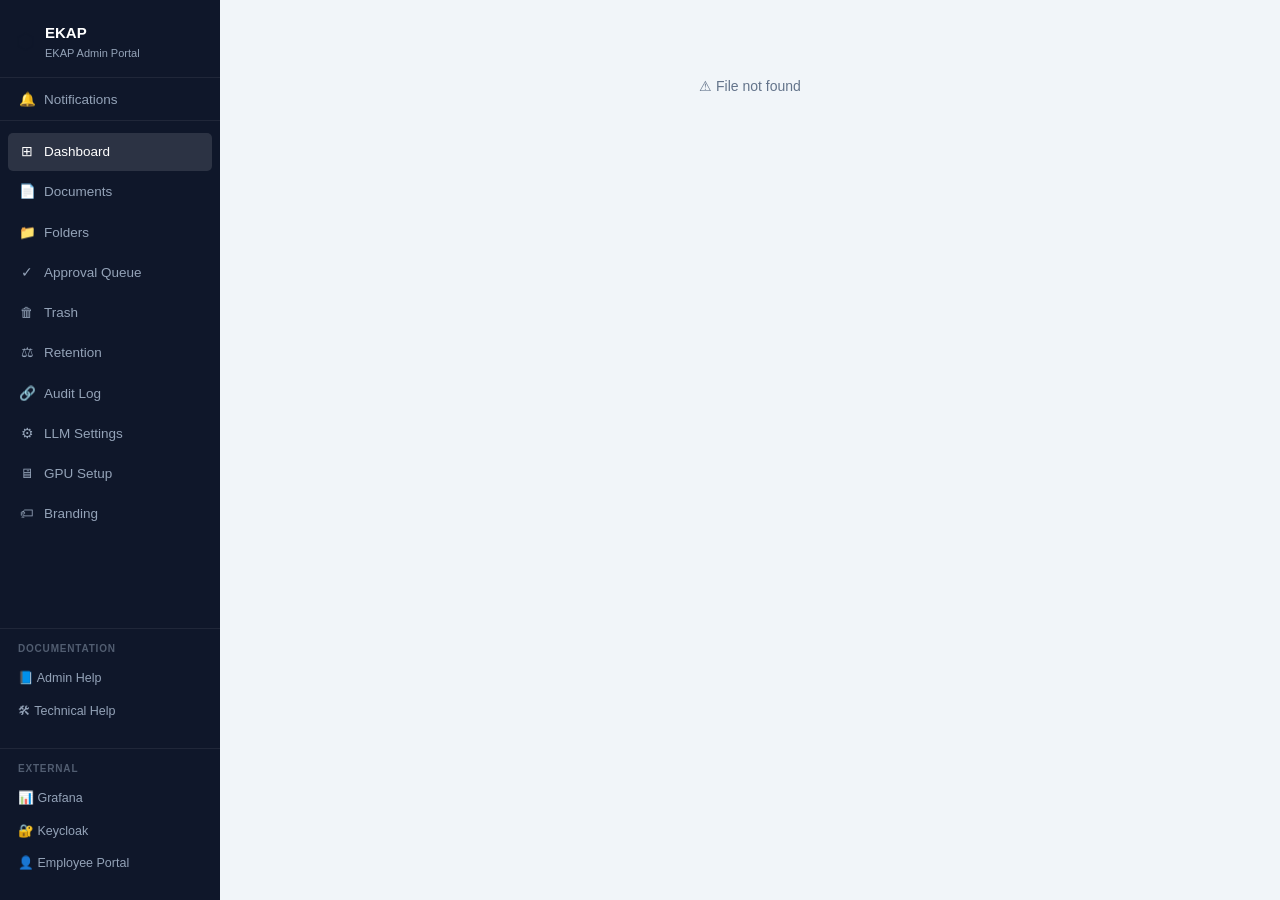
==== commit 90067411: "Add configurable company/organization branding Shown in the admin sidebar and Employee Portal topbar" ====
--- a/admin-ui/index.html
+++ b/admin-ui/index.html
@@ -12,8 +12,8 @@
       <div class="brand">
         <span class="brand-icon">⬡</span>
         <div>
-          <div class="brand-name">EKAP</div>
-          <div class="brand-sub">Admin Portal</div>
+          <div class="brand-name" id="sidebar-company-name">EKAP</div>
+          <div class="brand-sub">EKAP Admin Portal</div>
         </div>
       </div>
       <div class="notif-wrap">
@@ -59,6 +59,9 @@
         </a>
         <a class="nav-item" href="#/gpu-setup" data-page="gpu-setup">
           <span class="ni">🖥</span>GPU Setup
+        </a>
+        <a class="nav-item" href="#/branding" data-page="branding">
+          <span class="ni">🏷</span>Branding
         </a>
       </nav>
       <div class="sidebar-ext">
